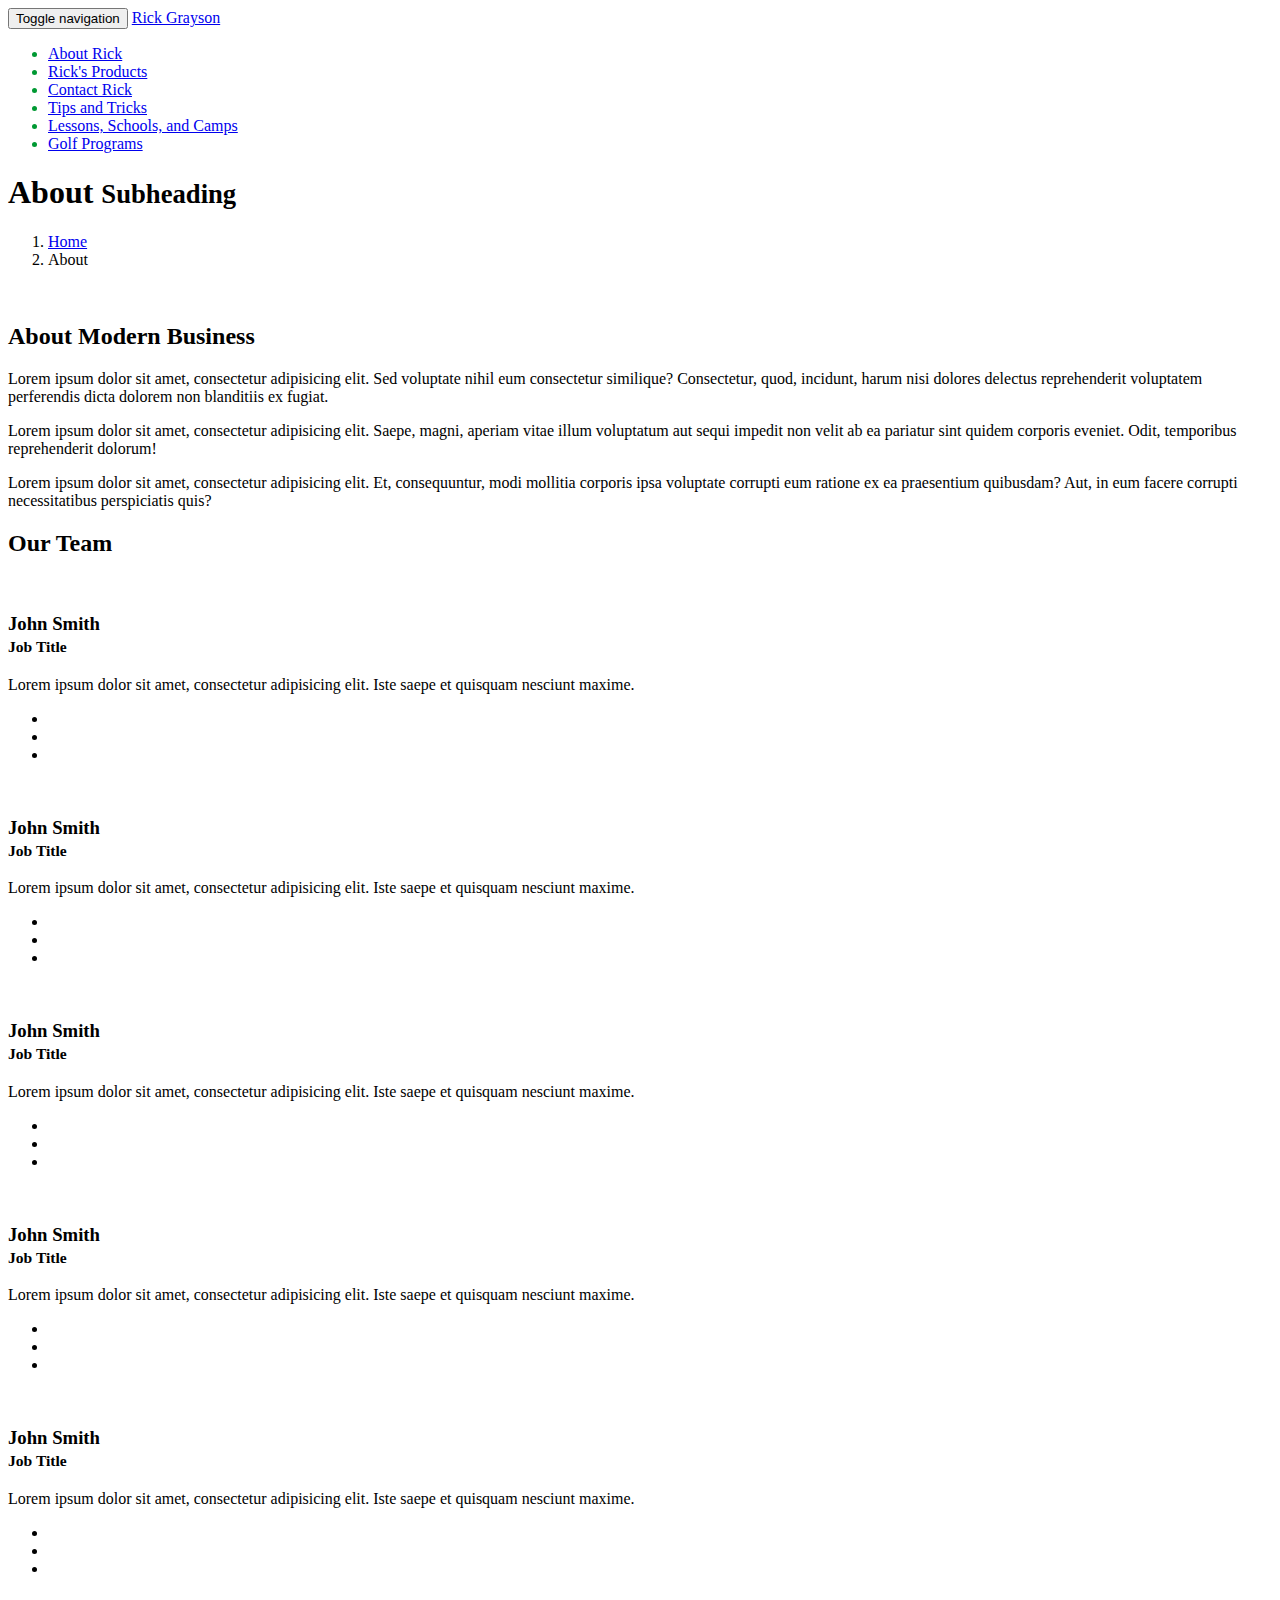
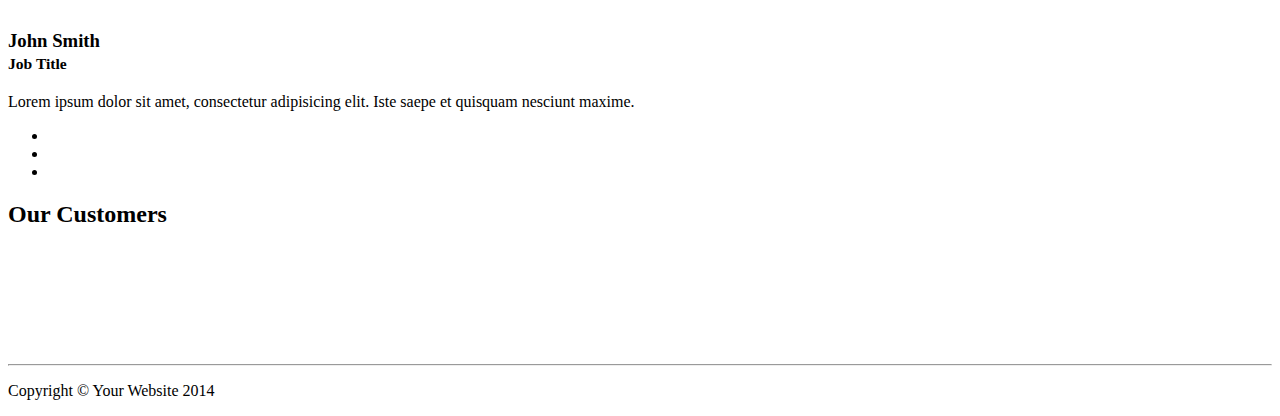
==== about.html @ 6395c15e "Update about.html" ====
<!DOCTYPE html>
<html lang="en">

<head>

    <meta charset="utf-8">
    <meta http-equiv="X-UA-Compatible" content="IE=edge">
    <meta name="viewport" content="width=device-width, initial-scale=1">
    <meta name="description" content="">
    <meta name="author" content="">

    <title>Rick Grayson-PGA Golf Instructor</title>

    <!-- Bootstrap Core CSS -->
    <link href="css/bootstrap.min.css" rel="stylesheet">

    <!-- Custom CSS -->
    <link href="css/modern-business.css" rel="stylesheet">

    <!-- Custom Fonts -->
    <link href="font-awesome/css/font-awesome.min.css" rel="stylesheet" type="text/css">   
    
    <!--Personal CSS -->
    <link href="css/main.css" rel="stylesheet">

    <!-- HTML5 Shim and Respond.js IE8 support of HTML5 elements and media queries -->
    <!-- WARNING: Respond.js doesn't work if you view the page via file:// -->
    <!--[if lt IE 9]>
        <script src="https://oss.maxcdn.com/libs/html5shiv/3.7.0/html5shiv.js"></script>
        <script src="https://oss.maxcdn.com/libs/respond.js/1.4.2/respond.min.js"></script>
    <![endif]-->

</head>

<body>

    <!-- Navigation -->
    <nav class="navbar navbar-inverse navbar-fixed-top" role="navigation">
        <div class="container">
            <!-- Brand and toggle get grouped for better mobile display -->
            <div class="navbar-header">
                <button type="button" class="navbar-toggle" data-toggle="collapse" data-target="#bs-example-navbar-collapse-1">
                    <span class="sr-only">Toggle navigation</span>
                    <span class="icon-bar"></span>
                    <span class="icon-bar"></span>
                    <span class="icon-bar"></span>
                </button>
                <a class="navbar-brand" href="index.html">Rick Grayson</a>
            </div>
            <!-- Collect the nav links, forms, and other content for toggling -->
            <div class="collapse navbar-collapse" id="bs-example-navbar-collapse-1">
                <ul class="nav navbar-nav navbar-right">
                    <li>
                        <a href="about.html">About Rick</a>
                    </li>
                    <li>
                        <a href="products.html">Rick's Products</a>
                    </li>
                    <li>
                        <a href="contact.html">Contact Rick</a>
                    </li>
                    <li>
                        <a href="tipsandtricks.html">Tips and Tricks</a>
                    </li>
                    <li>
                        <a href="lsc.html">Lessons, Schools, and Camps</a>
                    </li>
                    <li>
                        <a href="programs.html">Golf Programs</a>
                    </li>
                </ul>
            </div>
            <!-- /.navbar-collapse -->
        </div>
        <!-- /.container -->
    </nav>

    <!-- Page Content -->
    <div class="container">

        <!-- Page Heading/Breadcrumbs -->
        <div class="row">
            <div class="col-lg-12">
                <h1 class="page-header">About
                    <small>Subheading</small>
                </h1>
                <ol class="breadcrumb">
                    <li><a href="index.html">Home</a>
                    </li>
                    <li class="active">About</li>
                </ol>
            </div>
        </div>
        <!-- /.row -->

        <!-- Intro Content -->
        <div class="row">
            <div class="col-md-6">
                <img class="img-responsive" src="http://placehold.it/750x450" alt="">
            </div>
            <div class="col-md-6">
                <h2>About Modern Business</h2>
                <p>Lorem ipsum dolor sit amet, consectetur adipisicing elit. Sed voluptate nihil eum consectetur similique? Consectetur, quod, incidunt, harum nisi dolores delectus reprehenderit voluptatem perferendis dicta dolorem non blanditiis ex fugiat.</p>
                <p>Lorem ipsum dolor sit amet, consectetur adipisicing elit. Saepe, magni, aperiam vitae illum voluptatum aut sequi impedit non velit ab ea pariatur sint quidem corporis eveniet. Odit, temporibus reprehenderit dolorum!</p>
                <p>Lorem ipsum dolor sit amet, consectetur adipisicing elit. Et, consequuntur, modi mollitia corporis ipsa voluptate corrupti eum ratione ex ea praesentium quibusdam? Aut, in eum facere corrupti necessitatibus perspiciatis quis?</p>
            </div>
        </div>
        <!-- /.row -->

        <!-- Team Members -->
        <div class="row">
            <div class="col-lg-12">
                <h2 class="page-header">Our Team</h2>
            </div>
            <div class="col-md-4 text-center">
                <div class="thumbnail">
                    <img class="img-responsive" src="http://placehold.it/750x450" alt="">
                    <div class="caption">
                        <h3>John Smith<br>
                            <small>Job Title</small>
                        </h3>
                        <p>Lorem ipsum dolor sit amet, consectetur adipisicing elit. Iste saepe et quisquam nesciunt maxime.</p>
                        <ul class="list-inline">
                            <li><a href="#"><i class="fa fa-2x fa-facebook-square"></i></a>
                            </li>
                            <li><a href="#"><i class="fa fa-2x fa-linkedin-square"></i></a>
                            </li>
                            <li><a href="#"><i class="fa fa-2x fa-twitter-square"></i></a>
                            </li>
                        </ul>
                    </div>
                </div>
            </div>
            <div class="col-md-4 text-center">
                <div class="thumbnail">
                    <img class="img-responsive" src="http://placehold.it/750x450" alt="">
                    <div class="caption">
                        <h3>John Smith<br>
                            <small>Job Title</small>
                        </h3>
                        <p>Lorem ipsum dolor sit amet, consectetur adipisicing elit. Iste saepe et quisquam nesciunt maxime.</p>
                        <ul class="list-inline">
                            <li><a href="#"><i class="fa fa-2x fa-facebook-square"></i></a>
                            </li>
                            <li><a href="#"><i class="fa fa-2x fa-linkedin-square"></i></a>
                            </li>
                            <li><a href="#"><i class="fa fa-2x fa-twitter-square"></i></a>
                            </li>
                        </ul>
                    </div>
                </div>
            </div>
            <div class="col-md-4 text-center">
                <div class="thumbnail">
                    <img class="img-responsive" src="http://placehold.it/750x450" alt="">
                    <div class="caption">
                        <h3>John Smith<br>
                            <small>Job Title</small>
                        </h3>
                        <p>Lorem ipsum dolor sit amet, consectetur adipisicing elit. Iste saepe et quisquam nesciunt maxime.</p>
                        <ul class="list-inline">
                            <li><a href="#"><i class="fa fa-2x fa-facebook-square"></i></a>
                            </li>
                            <li><a href="#"><i class="fa fa-2x fa-linkedin-square"></i></a>
                            </li>
                            <li><a href="#"><i class="fa fa-2x fa-twitter-square"></i></a>
                            </li>
                        </ul>
                    </div>
                </div>
            </div>
            <div class="col-md-4 text-center">
                <div class="thumbnail">
                    <img class="img-responsive" src="http://placehold.it/750x450" alt="">
                    <div class="caption">
                        <h3>John Smith<br>
                            <small>Job Title</small>
                        </h3>
                        <p>Lorem ipsum dolor sit amet, consectetur adipisicing elit. Iste saepe et quisquam nesciunt maxime.</p>
                        <ul class="list-inline">
                            <li><a href="#"><i class="fa fa-2x fa-facebook-square"></i></a>
                            </li>
                            <li><a href="#"><i class="fa fa-2x fa-linkedin-square"></i></a>
                            </li>
                            <li><a href="#"><i class="fa fa-2x fa-twitter-square"></i></a>
                            </li>
                        </ul>
                    </div>
                </div>
            </div>
            <div class="col-md-4 text-center">
                <div class="thumbnail">
                    <img class="img-responsive" src="http://placehold.it/750x450" alt="">
                    <div class="caption">
                        <h3>John Smith<br>
                            <small>Job Title</small>
                        </h3>
                        <p>Lorem ipsum dolor sit amet, consectetur adipisicing elit. Iste saepe et quisquam nesciunt maxime.</p>
                        <ul class="list-inline">
                            <li><a href="#"><i class="fa fa-2x fa-facebook-square"></i></a>
                            </li>
                            <li><a href="#"><i class="fa fa-2x fa-linkedin-square"></i></a>
                            </li>
                            <li><a href="#"><i class="fa fa-2x fa-twitter-square"></i></a>
                            </li>
                        </ul>
                    </div>
                </div>
            </div>
            <div class="col-md-4 text-center">
                <div class="thumbnail">
                    <img class="img-responsive" src="http://placehold.it/750x450" alt="">
                    <div class="caption">
                        <h3>John Smith<br>
                            <small>Job Title</small>
                        </h3>
                        <p>Lorem ipsum dolor sit amet, consectetur adipisicing elit. Iste saepe et quisquam nesciunt maxime.</p>
                        <ul class="list-inline">
                            <li><a href="#"><i class="fa fa-2x fa-facebook-square"></i></a>
                            </li>
                            <li><a href="#"><i class="fa fa-2x fa-linkedin-square"></i></a>
                            </li>
                            <li><a href="#"><i class="fa fa-2x fa-twitter-square"></i></a>
                            </li>
                        </ul>
                    </div>
                </div>
            </div>
        </div>
        <!-- /.row -->

        <!-- Our Customers -->
        <div class="row">
            <div class="col-lg-12">
                <h2 class="page-header">Our Customers</h2>
            </div>
            <div class="col-md-2 col-sm-4 col-xs-6">
                <img class="img-responsive customer-img" src="http://placehold.it/500x300" alt="">
            </div>
            <div class="col-md-2 col-sm-4 col-xs-6">
                <img class="img-responsive customer-img" src="http://placehold.it/500x300" alt="">
            </div>
            <div class="col-md-2 col-sm-4 col-xs-6">
                <img class="img-responsive customer-img" src="http://placehold.it/500x300" alt="">
            </div>
            <div class="col-md-2 col-sm-4 col-xs-6">
                <img class="img-responsive customer-img" src="http://placehold.it/500x300" alt="">
            </div>
            <div class="col-md-2 col-sm-4 col-xs-6">
                <img class="img-responsive customer-img" src="http://placehold.it/500x300" alt="">
            </div>
            <div class="col-md-2 col-sm-4 col-xs-6">
                <img class="img-responsive customer-img" src="http://placehold.it/500x300" alt="">
            </div>
        </div>
        <!-- /.row -->

        <hr>

        <!-- Footer -->
        <footer>
            <div class="row">
                <div class="col-lg-12">
                    <p>Copyright &copy; Your Website 2014</p>
                </div>
            </div>
        </footer>

    </div>
    <!-- /.container -->

    <!-- jQuery -->
    <script src="js/jquery.js"></script>

    <!-- Bootstrap Core JavaScript -->
    <script src="js/bootstrap.min.js"></script>

</body>

</html>
---- css/main.css ----
nav{
  color: #009933;
}
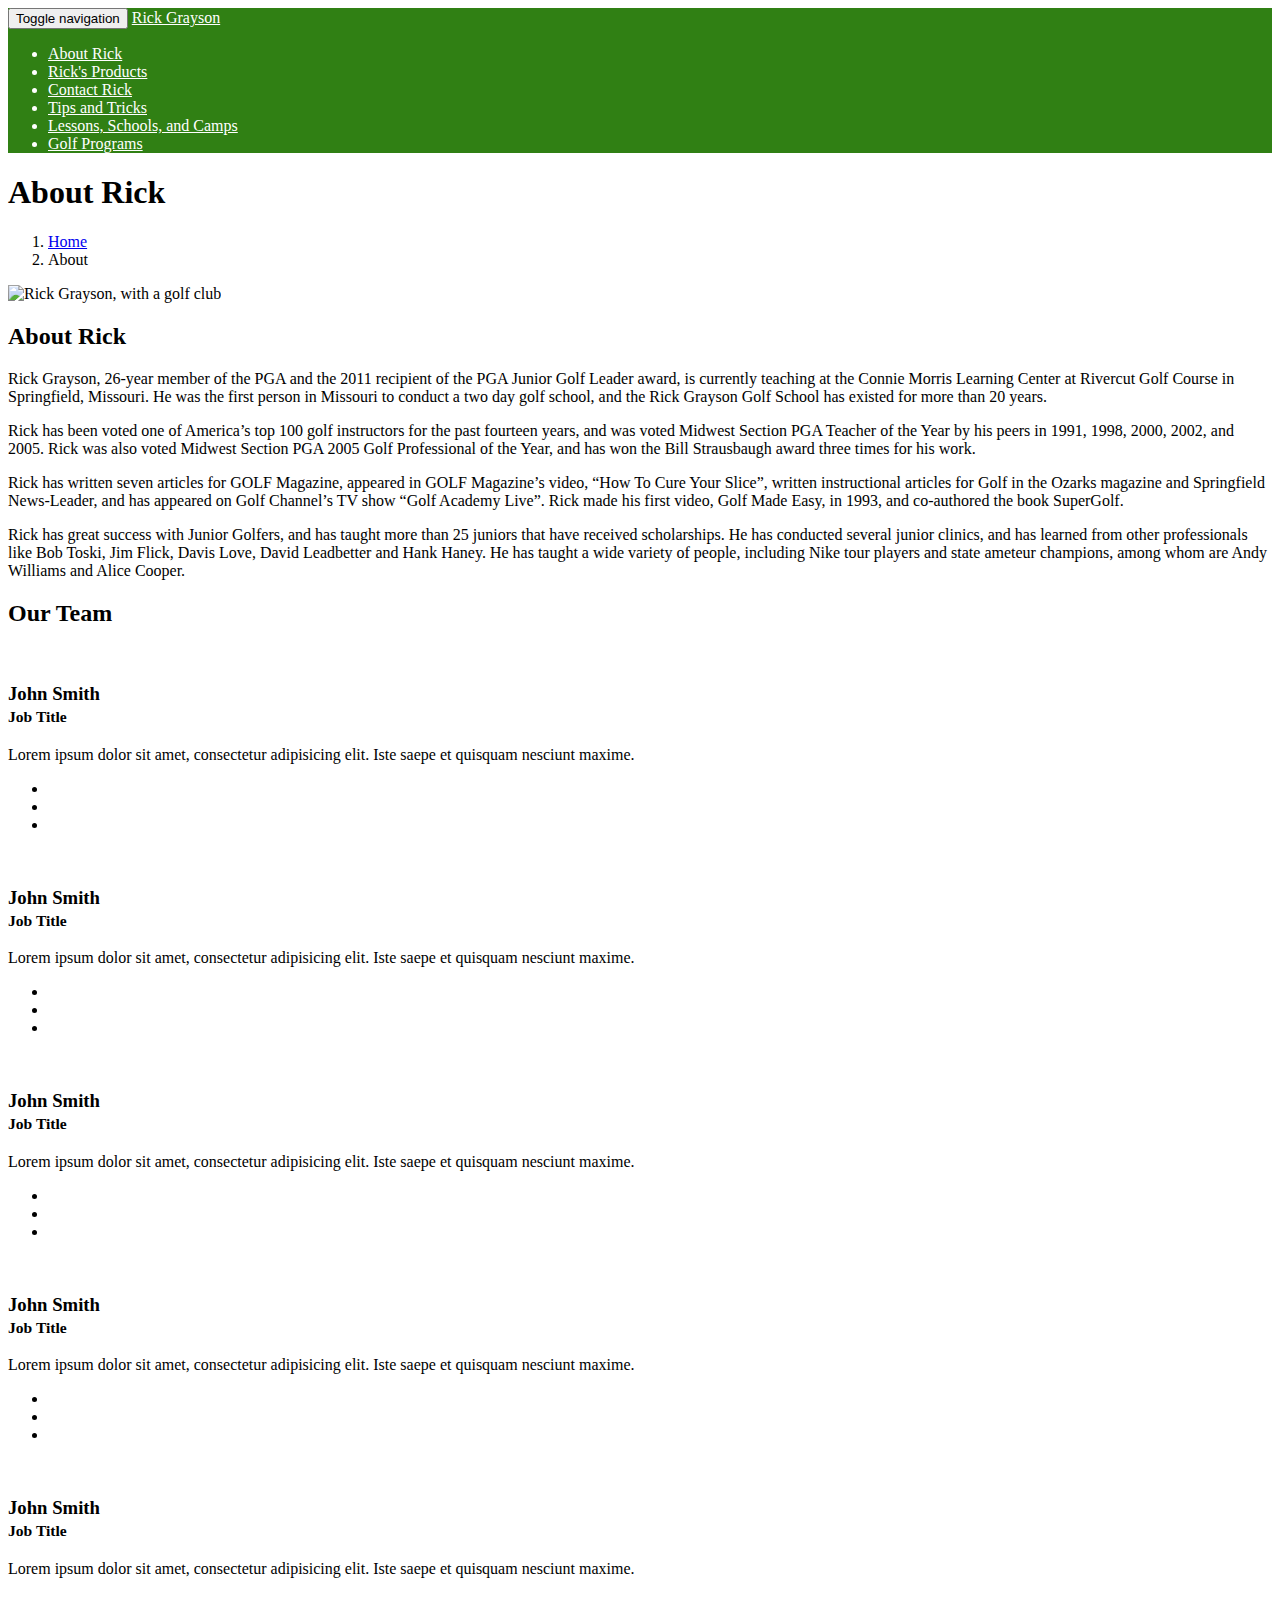
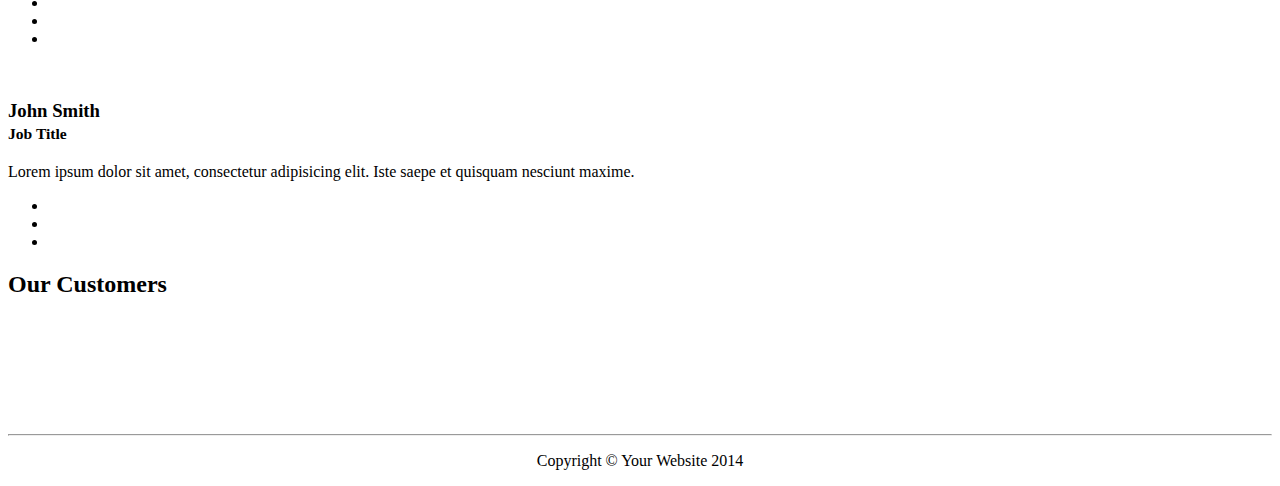
==== commit 64b14196: "Update about.html" ====
--- a/about.html
+++ b/about.html
@@ -9,7 +9,7 @@
     <meta name="description" content="">
     <meta name="author" content="">
 
-    <title>Rick Grayson-PGA Golf Instructor</title>
+    <title>Rick Grayson - PGA Golf Instructor</title>
 
     <!-- Bootstrap Core CSS -->
     <link href="css/bootstrap.min.css" rel="stylesheet">
@@ -81,9 +81,7 @@
         <!-- Page Heading/Breadcrumbs -->
         <div class="row">
             <div class="col-lg-12">
-                <h1 class="page-header">About
-                    <small>Subheading</small>
-                </h1>
+                <h1 class="page-header">About Rick </h1>
                 <ol class="breadcrumb">
                     <li><a href="index.html">Home</a>
                     </li>
@@ -96,13 +94,14 @@
         <!-- Intro Content -->
         <div class="row">
             <div class="col-md-6">
-                <img class="img-responsive" src="http://placehold.it/750x450" alt="">
+                <img class="img-responsive" src="images/rickgraysonpic.jpg" alt="Rick Grayson, with a golf club">
             </div>
             <div class="col-md-6">
-                <h2>About Modern Business</h2>
-                <p>Lorem ipsum dolor sit amet, consectetur adipisicing elit. Sed voluptate nihil eum consectetur similique? Consectetur, quod, incidunt, harum nisi dolores delectus reprehenderit voluptatem perferendis dicta dolorem non blanditiis ex fugiat.</p>
-                <p>Lorem ipsum dolor sit amet, consectetur adipisicing elit. Saepe, magni, aperiam vitae illum voluptatum aut sequi impedit non velit ab ea pariatur sint quidem corporis eveniet. Odit, temporibus reprehenderit dolorum!</p>
-                <p>Lorem ipsum dolor sit amet, consectetur adipisicing elit. Et, consequuntur, modi mollitia corporis ipsa voluptate corrupti eum ratione ex ea praesentium quibusdam? Aut, in eum facere corrupti necessitatibus perspiciatis quis?</p>
+                <h2>About Rick</h2>
+                <p>Rick Grayson, 26-year member of the PGA and the 2011 recipient of the PGA Junior Golf Leader award, is currently teaching at the Connie Morris Learning Center at Rivercut Golf Course in Springfield, Missouri. He was the first person in Missouri to conduct a two day golf school, and the Rick Grayson Golf School has existed for more than 20 years. </p>
+                <p>Rick has been voted one of America’s top 100 golf instructors for the past fourteen years, and was voted Midwest Section PGA Teacher of the Year by his peers in 1991, 1998, 2000, 2002, and 2005. Rick was also voted Midwest Section PGA 2005 Golf Professional of the Year, and has won the Bill Strausbaugh award three times for his work.</p>
+                <p>Rick has written seven articles for GOLF Magazine, appeared in GOLF Magazine’s video, “How To Cure Your Slice”, written instructional articles for Golf in the Ozarks magazine and Springfield News-Leader,  and has appeared on Golf Channel’s TV show “Golf Academy Live”.  Rick made his first video, Golf Made Easy, in 1993, and co-authored the book SuperGolf.</p>
+                <p>Rick has great success with Junior Golfers, and has taught more than 25 juniors that have received scholarships. He has conducted several junior clinics, and has learned from other professionals like Bob Toski, Jim Flick, Davis Love, David Leadbetter and Hank Haney. He has taught a wide variety of people, including Nike tour players and state ameteur champions, among whom are Andy Williams and Alice Cooper.</p>
             </div>
         </div>
         <!-- /.row -->
--- a/css/main.css
+++ b/css/main.css
@@ -1,3 +1,21 @@
-nav{
-  color: #009933;
+nav.navbar.navbar-inverse.navbar-fixed-top{
+  background-color: #308014;
+  color: white;
 }
+.navbar-inverse{
+  border:none;
+}
+div#bs-example-navbar-collapse-1 ul li a{
+  color:white;
+}
+.navbar-inverse .navbar-brand{
+  color:white;
+}
+.panel-default>.panel-heading {
+    color: white;
+    background-color: #308014;
+    border:none;
+}
+footer{
+  text-align:center;
+}
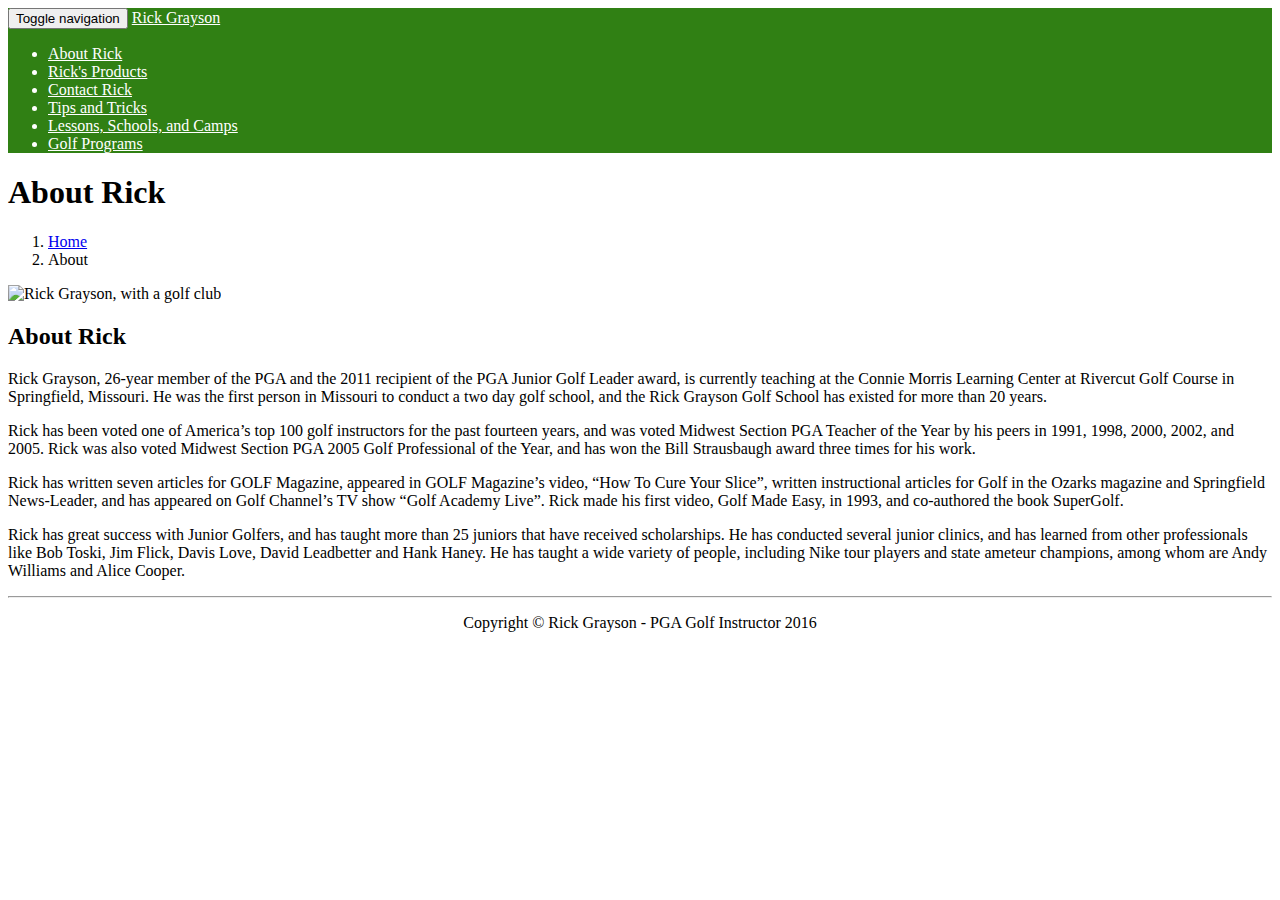
==== commit b56dd354: "Update about.html" ====
--- a/about.html
+++ b/about.html
@@ -94,7 +94,7 @@
         <!-- Intro Content -->
         <div class="row">
             <div class="col-md-6">
-                <img class="img-responsive" src="images/rickgraysonpic.jpg" alt="Rick Grayson, with a golf club">
+                <img class="img-responsive" src="images/rickgraysonpic.png" alt="Rick Grayson, with a golf club">
             </div>
             <div class="col-md-6">
                 <h2>About Rick</h2>
@@ -105,162 +105,13 @@
             </div>
         </div>
         <!-- /.row -->
-
-        <!-- Team Members -->
-        <div class="row">
-            <div class="col-lg-12">
-                <h2 class="page-header">Our Team</h2>
-            </div>
-            <div class="col-md-4 text-center">
-                <div class="thumbnail">
-                    <img class="img-responsive" src="http://placehold.it/750x450" alt="">
-                    <div class="caption">
-                        <h3>John Smith<br>
-                            <small>Job Title</small>
-                        </h3>
-                        <p>Lorem ipsum dolor sit amet, consectetur adipisicing elit. Iste saepe et quisquam nesciunt maxime.</p>
-                        <ul class="list-inline">
-                            <li><a href="#"><i class="fa fa-2x fa-facebook-square"></i></a>
-                            </li>
-                            <li><a href="#"><i class="fa fa-2x fa-linkedin-square"></i></a>
-                            </li>
-                            <li><a href="#"><i class="fa fa-2x fa-twitter-square"></i></a>
-                            </li>
-                        </ul>
-                    </div>
-                </div>
-            </div>
-            <div class="col-md-4 text-center">
-                <div class="thumbnail">
-                    <img class="img-responsive" src="http://placehold.it/750x450" alt="">
-                    <div class="caption">
-                        <h3>John Smith<br>
-                            <small>Job Title</small>
-                        </h3>
-                        <p>Lorem ipsum dolor sit amet, consectetur adipisicing elit. Iste saepe et quisquam nesciunt maxime.</p>
-                        <ul class="list-inline">
-                            <li><a href="#"><i class="fa fa-2x fa-facebook-square"></i></a>
-                            </li>
-                            <li><a href="#"><i class="fa fa-2x fa-linkedin-square"></i></a>
-                            </li>
-                            <li><a href="#"><i class="fa fa-2x fa-twitter-square"></i></a>
-                            </li>
-                        </ul>
-                    </div>
-                </div>
-            </div>
-            <div class="col-md-4 text-center">
-                <div class="thumbnail">
-                    <img class="img-responsive" src="http://placehold.it/750x450" alt="">
-                    <div class="caption">
-                        <h3>John Smith<br>
-                            <small>Job Title</small>
-                        </h3>
-                        <p>Lorem ipsum dolor sit amet, consectetur adipisicing elit. Iste saepe et quisquam nesciunt maxime.</p>
-                        <ul class="list-inline">
-                            <li><a href="#"><i class="fa fa-2x fa-facebook-square"></i></a>
-                            </li>
-                            <li><a href="#"><i class="fa fa-2x fa-linkedin-square"></i></a>
-                            </li>
-                            <li><a href="#"><i class="fa fa-2x fa-twitter-square"></i></a>
-                            </li>
-                        </ul>
-                    </div>
-                </div>
-            </div>
-            <div class="col-md-4 text-center">
-                <div class="thumbnail">
-                    <img class="img-responsive" src="http://placehold.it/750x450" alt="">
-                    <div class="caption">
-                        <h3>John Smith<br>
-                            <small>Job Title</small>
-                        </h3>
-                        <p>Lorem ipsum dolor sit amet, consectetur adipisicing elit. Iste saepe et quisquam nesciunt maxime.</p>
-                        <ul class="list-inline">
-                            <li><a href="#"><i class="fa fa-2x fa-facebook-square"></i></a>
-                            </li>
-                            <li><a href="#"><i class="fa fa-2x fa-linkedin-square"></i></a>
-                            </li>
-                            <li><a href="#"><i class="fa fa-2x fa-twitter-square"></i></a>
-                            </li>
-                        </ul>
-                    </div>
-                </div>
-            </div>
-            <div class="col-md-4 text-center">
-                <div class="thumbnail">
-                    <img class="img-responsive" src="http://placehold.it/750x450" alt="">
-                    <div class="caption">
-                        <h3>John Smith<br>
-                            <small>Job Title</small>
-                        </h3>
-                        <p>Lorem ipsum dolor sit amet, consectetur adipisicing elit. Iste saepe et quisquam nesciunt maxime.</p>
-                        <ul class="list-inline">
-                            <li><a href="#"><i class="fa fa-2x fa-facebook-square"></i></a>
-                            </li>
-                            <li><a href="#"><i class="fa fa-2x fa-linkedin-square"></i></a>
-                            </li>
-                            <li><a href="#"><i class="fa fa-2x fa-twitter-square"></i></a>
-                            </li>
-                        </ul>
-                    </div>
-                </div>
-            </div>
-            <div class="col-md-4 text-center">
-                <div class="thumbnail">
-                    <img class="img-responsive" src="http://placehold.it/750x450" alt="">
-                    <div class="caption">
-                        <h3>John Smith<br>
-                            <small>Job Title</small>
-                        </h3>
-                        <p>Lorem ipsum dolor sit amet, consectetur adipisicing elit. Iste saepe et quisquam nesciunt maxime.</p>
-                        <ul class="list-inline">
-                            <li><a href="#"><i class="fa fa-2x fa-facebook-square"></i></a>
-                            </li>
-                            <li><a href="#"><i class="fa fa-2x fa-linkedin-square"></i></a>
-                            </li>
-                            <li><a href="#"><i class="fa fa-2x fa-twitter-square"></i></a>
-                            </li>
-                        </ul>
-                    </div>
-                </div>
-            </div>
-        </div>
-        <!-- /.row -->
-
-        <!-- Our Customers -->
-        <div class="row">
-            <div class="col-lg-12">
-                <h2 class="page-header">Our Customers</h2>
-            </div>
-            <div class="col-md-2 col-sm-4 col-xs-6">
-                <img class="img-responsive customer-img" src="http://placehold.it/500x300" alt="">
-            </div>
-            <div class="col-md-2 col-sm-4 col-xs-6">
-                <img class="img-responsive customer-img" src="http://placehold.it/500x300" alt="">
-            </div>
-            <div class="col-md-2 col-sm-4 col-xs-6">
-                <img class="img-responsive customer-img" src="http://placehold.it/500x300" alt="">
-            </div>
-            <div class="col-md-2 col-sm-4 col-xs-6">
-                <img class="img-responsive customer-img" src="http://placehold.it/500x300" alt="">
-            </div>
-            <div class="col-md-2 col-sm-4 col-xs-6">
-                <img class="img-responsive customer-img" src="http://placehold.it/500x300" alt="">
-            </div>
-            <div class="col-md-2 col-sm-4 col-xs-6">
-                <img class="img-responsive customer-img" src="http://placehold.it/500x300" alt="">
-            </div>
-        </div>
-        <!-- /.row -->
-
         <hr>
 
         <!-- Footer -->
         <footer>
             <div class="row">
                 <div class="col-lg-12">
-                    <p>Copyright &copy; Your Website 2014</p>
+                    <p>Copyright &copy; Rick Grayson - PGA Golf Instructor 2016</p>
                 </div>
             </div>
         </footer>
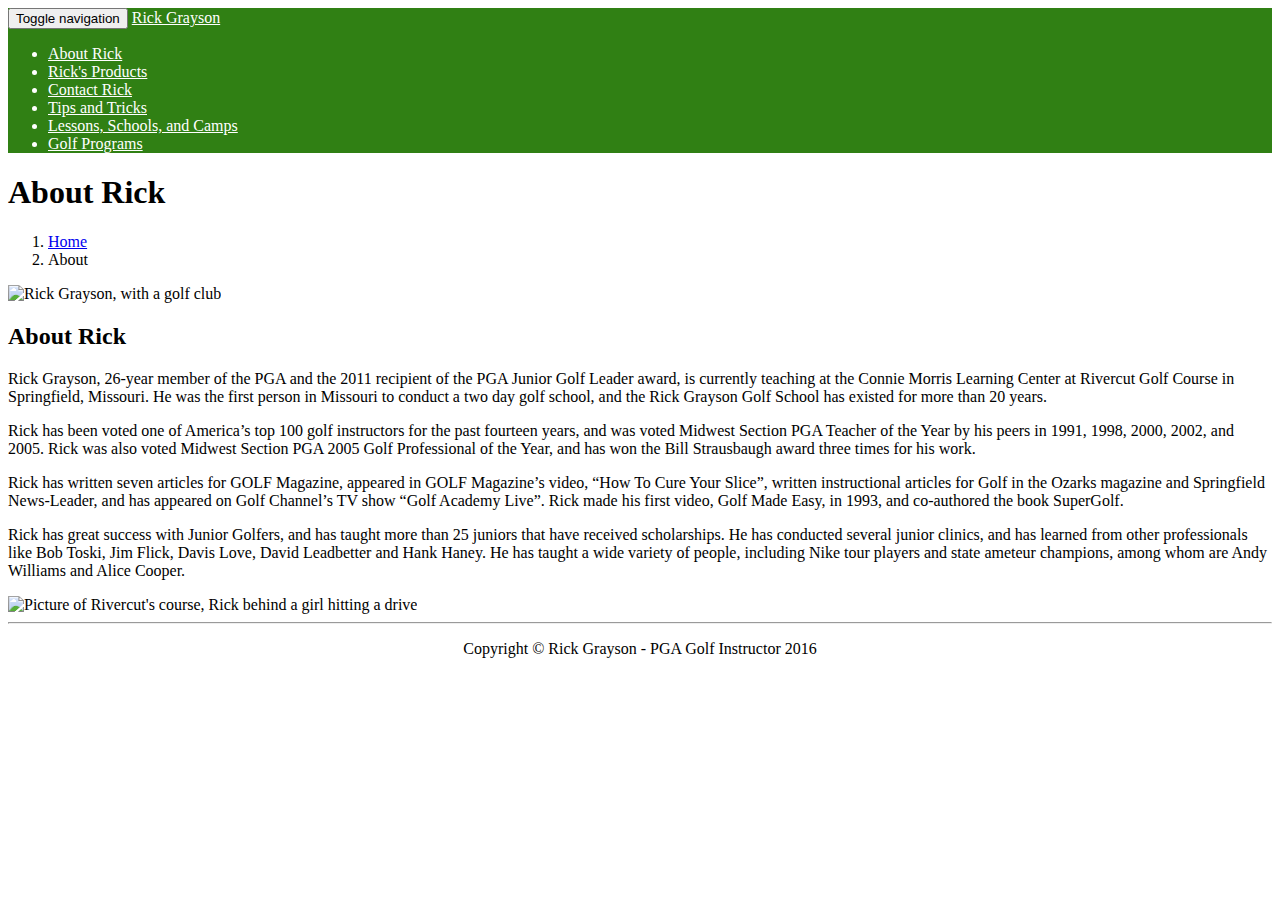
==== commit b2bd531e: "Update about.html" ====
--- a/about.html
+++ b/about.html
@@ -105,6 +105,13 @@
             </div>
         </div>
         <!-- /.row -->
+        <!--Full Length Image-->
+        <div class="row">
+            <div class="col-md-12">
+                <img class="img-responsive" src="images/heartoftheozarks.jpg" alt="Picture of Rivercut's course, Rick behind a girl hitting a drive">
+            </div>
+        </div>
+        <!--/.row -->
         <hr>
 
         <!-- Footer -->
